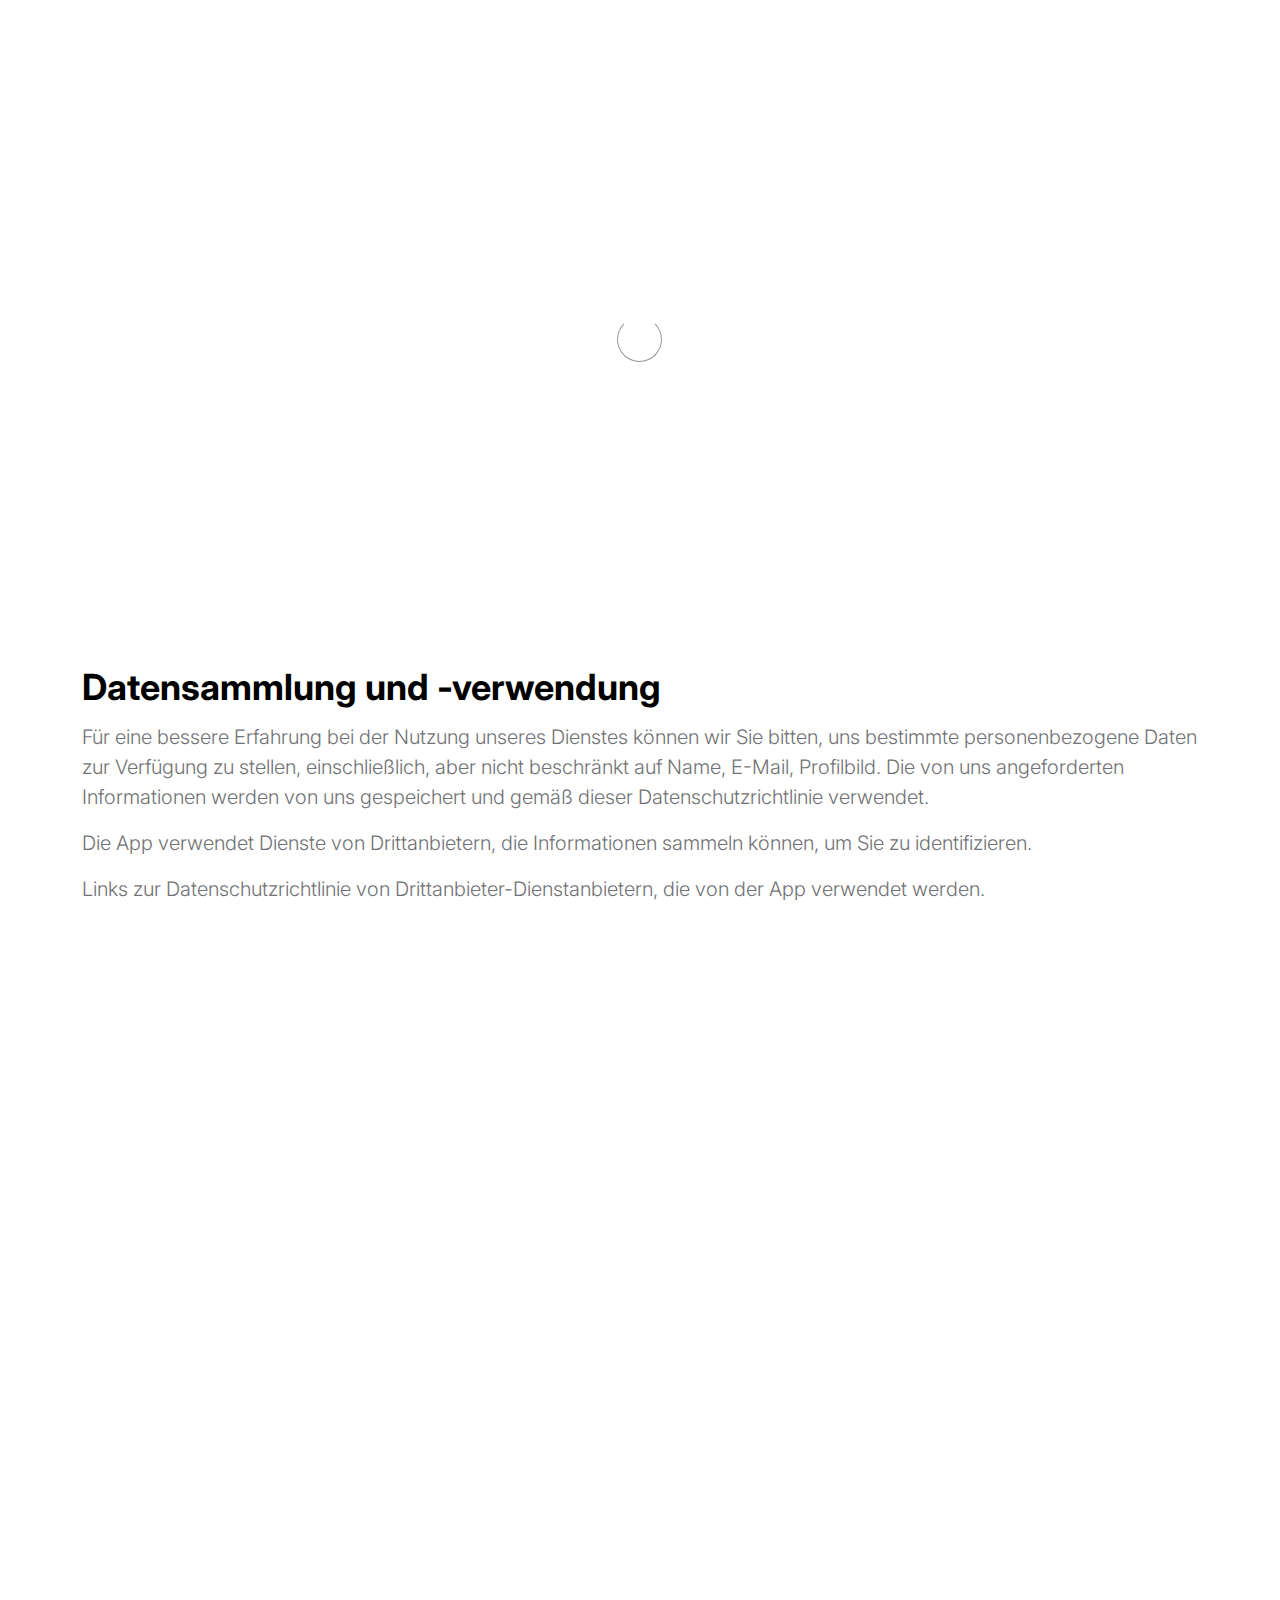
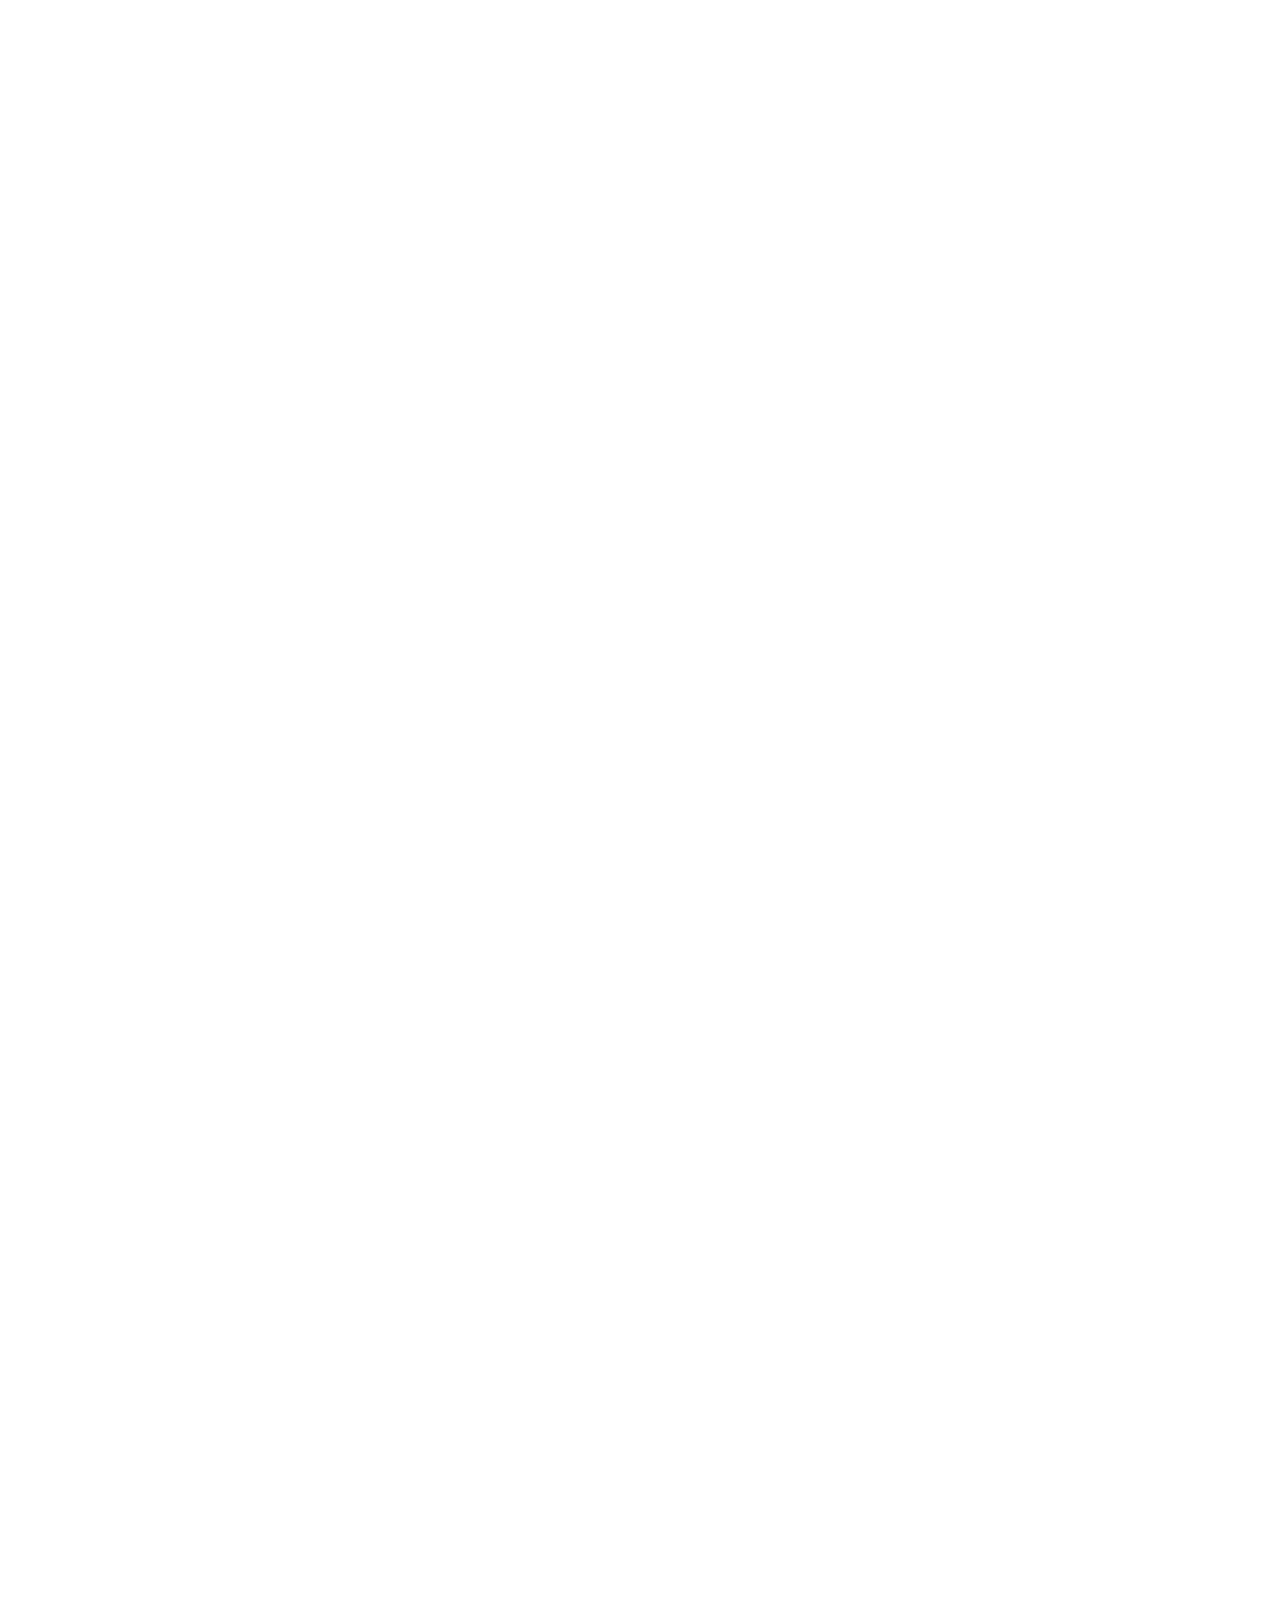
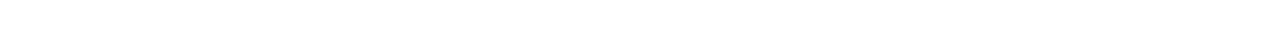
==== privacy-policy.html @ fa16208f "WIP" ====
<!DOCTYPE html>
<html dir="auto" lang="en">
    <head>
        <meta charset="utf-8">
        <meta name="viewport" content="width=device-width, initial-scale=1">

        <meta name="description" content="">
        <meta name="author" content="">

        <title>Zukunftspartner</title>

        <!-- CSS FILES -->
        <link rel="preconnect" href="https://fonts.googleapis.com">

        <link rel="icon" href="images/logo.png">

        <link rel="preconnect" href="https://fonts.gstatic.com" crossorigin>

        <link href="https://fonts.googleapis.com/css2?family=Inter:wght@100;300;400;700;900&display=swap" rel="stylesheet">

        <link href="css/bootstrap.min.css" rel="stylesheet">
        <link href="css/bootstrap-icons.css" rel="stylesheet">

        <link rel="stylesheet" href="css/slick.css"/>

        <link href="css/tooplate-little-fashion.css" rel="stylesheet">

    </head>
    
    <body>

        <section class="preloader">
            <div class="spinner">
                <span class="sk-inner-circle"></span>
            </div>
        </section>
    
        <nav class="navbar navbar-expand-lg">
            <div class="container">
                <button class="navbar-toggler" type="button" data-bs-toggle="collapse" data-bs-target="#navbarNav" aria-controls="navbarNav" aria-expanded="false" aria-label="Toggle navigation">
                    <span class="navbar-toggler-icon"></span>
                </button>

                <a class="navbar-brand" href="index.html">
                    <strong><span>Zukunftspartner</strong>
                </a>
                <div class="collapse navbar-collapse" id="navbarNav">
                    <ul class="navbar-nav mx-auto">
                        <li class="nav-item">
                            <a class="nav-link active" href="index.html">Startseite</a>
                        </li>

                        <li class="nav-item">
                            <a class="nav-link" href="#about">Über uns</a>
                        </li>

                        <li class="nav-item">
                            <a class="nav-link" href="#products">Produkte</a>
                        </li>

                        <li class="nav-item">
                            <a class="nav-link" href="#faq">FAQs</a>
                        </li>

                        <li class="nav-item">
                            <a class="nav-link" href="#contact">Kontakt</a>
                        </li>
                    </ul>
                </div>
            </div>
        </nav>

        <main>
            <article style="margin-top: 75px;" class="container additional-wrapper">
                <div class="page__content" style="padding: 20px 0px;">
                    <h1 style="text-align: left;" class="page__title">Datenschutzerklärung</h1>
                    <h3 id="by-using-the-redvid-app-you-agree-to-the-privacy-policy-given-here">Durch die Nutzung der Redvid-App stimmen Sie der hier bereitgestellten Datenschutzrichtlinie zu.</h3>
                    <p>Elmoiv hat die Redvid-App als werbefinanzierte App erstellt. Diese DIENSTLEISTUNG wird Ihnen von Elmoiv kostenlos zur Verfügung gestellt und ist für die Verwendung so, wie sie ist, gedacht.</p>
                    <p>Diese Seite wird verwendet, um Besucher über unsere Richtlinien in Bezug auf die Erfassung, Verwendung und Offenlegung personenbezogener Daten zu informieren, falls jemand beschließt, unseren Dienst zu nutzen.</p>
                    <p>Wenn Sie sich entscheiden, unseren Dienst zu nutzen, stimmen Sie der Erfassung und Verwendung von Informationen im Zusammenhang mit dieser Richtlinie zu. Die von uns gesammelten personenbezogenen Daten werden verwendet, um den Dienst bereitzustellen und zu verbessern. Wir werden Ihre Informationen nicht verwenden oder mit jemand anderem teilen, außer wie in dieser Datenschutzrichtlinie beschrieben.</p>
                    <p>Die in dieser Datenschutzrichtlinie verwendeten Begriffe haben die gleiche Bedeutung wie unsere Nutzungsbedingungen, die auf Redvid zugänglich sind, sofern in dieser Datenschutzrichtlinie nicht anders definiert.</p>
                    <h3 style="text-align: left;" id="information-collection-and-use">Datensammlung und -verwendung</h3>
                    <p>Für eine bessere Erfahrung bei der Nutzung unseres Dienstes können wir Sie bitten, uns bestimmte personenbezogene Daten zur Verfügung zu stellen, einschließlich, aber nicht beschränkt auf Name, E-Mail, Profilbild. Die von uns angeforderten Informationen werden von uns gespeichert und gemäß dieser Datenschutzrichtlinie verwendet.</p>
                    <p>Die App verwendet Dienste von Drittanbietern, die Informationen sammeln können, um Sie zu identifizieren.</p>
                    <p>Links zur Datenschutzrichtlinie von Drittanbieter-Dienstanbietern, die von der App verwendet werden.</p>
                    <ul>
                        <li><a href="https://www.google.com/policies/privacy/">Google Play-Dienste</a></li>
                        <li><a href="https://support.google.com/admob/answer/6128543?hl=en">AdMob</a></li>
                    </ul>
                    <h3 style="text-align: left;" id="log-data">Protokolldaten</h3>
                    <p>Wir möchten Sie darüber informieren, dass wir jedes Mal, wenn Sie unseren Dienst nutzen und im Falle eines Fehlers in der App, Daten und Informationen (über Produkte von Drittanbietern) auf Ihrem Telefon namens Protokolldaten sammeln. Diese Protokolldaten können Informationen wie die IP-Adresse Ihres Geräts, den Gerätenamen, die Betriebssystemversion, die Konfiguration der App bei der Nutzung unseres Dienstes, die Uhrzeit und das Datum Ihrer Nutzung des Dienstes sowie andere Statistiken enthalten.</p>
                    <h3 style="text-align: left;" id="cookies">Cookies</h3>
                    <p>Cookies sind Dateien mit einer geringen Menge an Daten, die häufig als anonyme eindeutige Identifikatoren verwendet werden. Diese werden von den Websites, die Sie besuchen, an Ihren Browser gesendet und in den internen Speicher Ihres Geräts gespeichert.</p>
                    <p>Dieser Dienst verwendet diese "Cookies" nicht explizit. Die App kann jedoch Code und Bibliotheken von Drittanbietern verwenden, die "Cookies" verwenden, um Informationen zu sammeln und ihre Dienste zu verbessern. Sie haben die Möglichkeit, diese "Cookies" zu akzeptieren oder abzulehnen und zu wissen, wann ein "Cookie" an Ihr Gerät gesendet wird. Wenn Sie sich dafür entscheiden, unsere "Cookies" abzulehnen, können Sie möglicherweise einige Teile dieses Dienstes nicht nutzen.</p>
                    <h3 style="text-align: left;" id="service-providers">Dienstanbieter</h3>
                    <p>Wir können Unternehmen und Einzelpersonen für folgende Zwecke beschäftigen:</p>
                    <ul>
                        <li>Unseren Dienst erleichtern;</li>
                        <li>Den Dienst in unserem Auftrag bereitzustellen;</li>
                        <li>Dienstleistungen im Zusammenhang mit dem Dienst erbringen; oder</li>
                        <li>Uns bei der Analyse unterstützen, wie unser Dienst genutzt wird.</li>
                    </ul>
                    <p>Wir möchten Benutzer dieses Dienstes darauf hinweisen, dass diese Drittanbieter Zugriff auf Ihre persönlichen Daten haben. Der Grund ist, die ihnen von uns zugewiesenen Aufgaben in unserem Namen zu erfüllen. Sie sind jedoch verpflichtet, die Informationen nicht weiterzugeben oder für andere Zwecke zu verwenden.</p>
                    <h3 style="text-align: left;" id="security">Sicherheit</h3>
                    <p>Wir schätzen Ihr Vertrauen, uns Ihre persönlichen Daten zur Verfügung zu stellen, daher bemühen wir uns, kommerziell akzeptable Mittel zu verwenden, um sie zu schützen. Bitte beachten Sie jedoch, dass kein Übertragungsweg über das Internet oder die elektronische Speicherung zu 100 % sicher und zuverlässig ist, und wir können keine absolute Sicherheit garantieren.</p>
                    <h3 style="text-align: left;" id="links-to-other-sites">Links zu anderen Websites</h3>
                    <p>Dieser Dienst kann Links zu anderen Websites enthalten. Wenn Sie auf einen Link eines Drittanbieters klicken, werden Sie zu dieser Website weitergeleitet. Beachten Sie, dass diese externen Websites nicht von uns betrieben werden. Daher empfehlen wir Ihnen dringend, die Datenschutzrichtlinie dieser Websites zu überprüfen. Wir haben keine Kontrolle und übernehmen keine Verantwortung für den Inhalt, die Datenschutzrichtlinien oder die Praktiken solcher Websites oder Dienste von Drittanbietern.</p>
                    <h3 style="text-align: left;" id="childrens-privacy">Datenschutz für Kinder</h3>
                    <p>Diese Dienste sind nicht für Personen unter 13 Jahren gedacht. Wir sammeln nicht wissentlich personenbezogene Daten von Kindern unter 13 Jahren. Sollten wir feststellen, dass ein Kind unter 13 Jahren uns personenbezogene Daten zur Verfügung gestellt hat, werden wir diese Informationen umgehend von unseren Servern löschen. Wenn Sie Eltern oder Erziehungsberechtigte sind und wissen, dass Ihr Kind uns personenbezogene Daten zur Verfügung gestellt hat, kontaktieren Sie uns bitte, damit wir die erforderlichen Maßnahmen ergreifen können.</p>
                    <h3 style="text-align: left;" id="changes-to-this-privacy-policy">Änderungen dieser Datenschutzrichtlinie</h3>
                    <p>Wir können unsere Datenschutzrichtlinie von Zeit zu Zeit aktualisieren. Daher empfehlen wir, diese Seite regelmäßig auf Änderungen zu überprüfen. Wir werden Sie über Änderungen informieren, indem wir die neue Datenschutzrichtlinie auf dieser Seite veröffentlichen.</p>
                    <p>Diese Richtlinie ist ab dem 13. November 2021 wirksam.</p>
                    <h3 style="text-align: left;" id="contact-us">Kontaktiere uns</h3>
                    <p>Wenn Sie Fragen oder Anregungen zu unserer Datenschutzrichtlinie haben, können Sie uns gerne unter <a href="mailto:zukunfts_partner@gmail.com">zukunfts_partner@gmail.com</a> kontaktieren.</p>
                </div>
            </article>
        </main>

        <footer class="site-footer">
            <div class="container">
                <div class="row">
        
                    <div class="col-lg-3 col-10 me-auto mb-4">
                        <h4 class="text-white mb-3"><a href="index.html">Zukunftspartner</a></h4>
                        <p style="font-size: 18px;">Willkommen an der Spitze der digitalen Innovation. Willkommen in unserer Spieleentwicklungsfamilie</p>
                    </div>
        
                    <div class="col-lg-5 col-8">
                        <h5 class="text-white mb-3">Sitemap</h5>
        
                        <ul class="footer-menu d-flex flex-wrap">
                            <li class="footer-menu-item"><a href="index.html#about" class="footer-menu-link">Über uns</a></li>
        
                            <li class="footer-menu-item"><a href="index.html#products" class="footer-menu-link">Produkte</a></li>
        
                            <li class="footer-menu-item"><a href="terms-of-use.html" class="footer-menu-link">Nutzungsbedingungen</a></li>
        
                            <li class="footer-menu-item"><a href="index.html#faq" class="footer-menu-link">FAQs</a></li>
        
                            <li class="footer-menu-item"><a href="index.html#contact" class="footer-menu-link">Kontakt</a></li>
                        </ul>
                    </div>
        
                    <div class="col-lg-3 col-4">
                        <h5 class="text-white mb-3">Standort</h5>
        
                        <p style="font-size: 18px;">
                            Günzenenstrasse 22, 3612 Steffisburg, Switzerland
                        </p>
                    </div>
        
                </div>
            </div>
        </footer>

        <!-- JAVASCRIPT FILES -->
        <script src="js/jquery.min.js"></script>
        <script src="js/bootstrap.bundle.min.js"></script>
        <script src="js/Headroom.js"></script>
        <script src="js/jQuery.headroom.js"></script>
        <script src="js/slick.min.js"></script>
        <script src="js/custom.js"></script>
        <script src="js/cookiebanner.js"></script>
        <script src="js/contact-form.js"></script>
    </body>
</html>
---- css/tooplate-little-fashion.css ----
:root {
  --white-color:                #FFFFFF;
  --primary-color:              #683bb9;
  --section-bg-color:           #f0f8ff;
  --dark-color:                 #000000;
  --grey-color:                 #d0d1d1;
  --p-color:                    #717275;

  --body-font-family:           'Inter', sans-serif;

  --h5-font-size:               24px;
  --p-font-size:                20px;
  --copyright-text-font-size:   16px;
  --product-link-font-size:     14px;
  --custom-link-font-size:      12px;

  --font-weight-thin:           100;
  --font-weight-light:          300;
  --font-weight-normal:         400;
  --font-weight-bold:           700;
  --font-weight-black:          900;
}

body,
html {
  height: 100%;
  overflow-x: hidden;
}

html {
  scroll-behavior: smooth;
}

@media screen and (prefers-reduced-motion: reduce) {
  html {
    scroll-behavior: auto;
  }
}

body {
    background: var(--white-color);
    font-family: var(--body-font-family);    
    position: relative;
}

/*---------------------------------------
  TYPOGRAPHY               
-----------------------------------------*/

h2,
h3,
h4,
h5,
h6 {
  color: var(--dark-color);
  line-height: inherit;
}

h1,
h2,
h3,
h4,
h5,
h6 {
  font-weight: var(--font-weight-bold);
}

h1,
h2 {
  font-weight: var(--font-weight-black);
}

h1 {
  font-size: 64px;
  line-height: normal;
}

h2 {
  font-size: 42px;
}

h3 {
  font-size: 36px;
}

h4 {
  font-size: 32px;
}

h5 {
  font-size: 24px;
}

h6 {
  font-size: 20px;
}

p {
  color: var(--p-color);
  font-size: var(--p-font-size);
  font-weight: var(--font-weight-light);
}

a, 
button {
  touch-action: manipulation;
  transition: all 0.3s;
}

a {
  color: var(--p-color);
  text-decoration: none;
}

a:hover {
  color: var(--primary-color);
}

.text-primary {
  color: var(--primary-color) !important;
}

::selection {
  background: var(--primary-color);
  color: var(--white-color);
}

/*---------------------------------------
  CUSTOM LINK               
-----------------------------------------*/
.custom-link {
  color: var(--p-color);
  font-size: var(--custom-link-font-size);
  font-weight: var(--font-weight-bold);
  text-transform: uppercase;
  position: relative;
}

.custom-link i {
  position: absolute;
  opacity: 0;
  bottom: 0;
  left: 100%;
  transition: all 0.3s;
  line-height: normal;
}

.custom-link:hover i {
  opacity: 1;
  left: 101%;
}

.lead {
  font-size: 1.5rem;
  font-weight: var(--font-weight-thin);
}

b,
strong {
  font-weight: var(--font-weight-bold);
}

/*---------------------------------------
  PRE LOADER               
-----------------------------------------*/
.preloader {
  position: fixed;
  top: 0;
  left: 0;
  width: 100%;
  height: 100%;
  z-index: 99999;
  display: flex;
  flex-flow: row nowrap;
  justify-content: center;
  align-items: center;
  background: none repeat scroll 0 0 var(--white-color);
}

.spinner {
  border: 1px solid transparent;
  border-radius: 5px;
  position: relative;
}

.spinner::before {
  content: '';
  box-sizing: border-box;
  position: absolute;
  top: 50%;
  left: 50%;
  width: 45px;
  height: 45px;
  margin-top: -10px;
  margin-left: -23px;
  border-radius: 50%;
  border: 1px solid #959595;
  border-top-color: var(--white-color);
  animation: spinner .9s linear infinite;
}

@keyframes spinner {
  to {transform: rotate(360deg);}
}

/*---------------------------------------
  CUSTOM BUTTON & ICON              
-----------------------------------------*/
.custom-btn {
  background: var(--dark-color);
  border-radius: 50px;
  color: var(--white-color);
  font-size: var(--copyright-text-font-size);
  text-transform: uppercase;
  padding: 16.50px 20px;
}

.social-btn {
  background: transparent;
  border: 1px solid var(--grey-color);
  color: var(--dark-color);
  text-transform: none;
}

.social-btn:hover {
  border-color: transparent;
}

.cart-form-select {
  border-radius: 0;
  padding-top: 15px;
  padding-bottom: 15px;
}

.cart-btn {
  border-radius: 0;
  width: 100%;
  font-size: var(--product-link-font-size);
}

.custom-btn:hover,
.slick-slideshow .custom-btn:hover {
  background: var(--primary-color);
  color: var(--white-color);
}

.custom-icon {
  color: var(--p-color);
  font-size: 24px;
}

.custom-icon {
  display: inline-block;
  vertical-align: middle;
}

.bi-bag.custom-icon {
  font-size: 17px;
}

.featured-icon {
  color: var(--grey-color);
  font-size: 52px;
}

/*---------------------------------------
  DIV SEPARATOR               
-----------------------------------------*/
.div-separator {
  position: relative;
}

.div-separator::before {
  content: "";
  height: 1px;
  background: var(--grey-color);
  display: block;
  width: 100%;
}

.div-separator span {
  position: absolute;
  top: 50%;
  margin-left: -22.5px;
  left: 50%;
  text-align: center;
  background: var(--white-color);
  margin-top: -11px;
  color: var(--dark-color);
  font-weight: var(--font-weight-bold);
  font-size: 14px;
  width: 35px;
  text-transform: uppercase;
}

/*---------------------------------------
  FULL IMAGE               
-----------------------------------------*/
.full-image-img {
  display: block;
  position: absolute;
  z-index: -1;
  right: 0;
  width: 100%;
  bottom: -120px;
  min-width: 650px;
}

@media (min-width: 1600px) {
  .full-image-img {
    bottom: -200px;
  }
}

/*---------------------------------------
  NAVIGATION               
-----------------------------------------*/
.navbar {
  background: var(--white-color);
  position: fixed;
  top: 0;
  right: 0;
  left: 0;
  padding: 25px 0;
  z-index: 2;
  will-change: transform;
  transition: transform 300ms linear;
}

.navbar span, h2 span, h4 span {
	color: var(--primary-color);
}

.navbar.headroom--not-top {
  padding: 20px 0;
}

.headroom--pinned {
  transform: translate(0, 0);
}

.headroom--unpinned {
  transform: translate(0, -150%);
}

.navbar-brand {
  color: var(--dark-color);
  font-size: 24px;
  font-weight: var(--font-weight-light);
  margin: 0;
  padding: 0;
}

.navbar-expand-lg .navbar-nav .nav-link {
  display: inline-block;
  padding: 0;
  margin-right: 1.5rem;
  margin-left: 1.5rem;
}

.nav-link {
  color: var(--p-color);
  font-size: 16px;
  position: relative;
}

.navbar .nav-link::after {
  position: absolute;
  top: 100%;
  left: 0;
  width: 100%;
  height: 2px;
  background: var(--grey-color);
  content: '';
  opacity: 0;
  -webkit-transition: opacity 0.3s, -webkit-transform 0.3s;
  -moz-transition: opacity 0.3s, -moz-transform 0.3s;
  transition: opacity 0.3s, transform 0.3s;
  -webkit-transform: translateY(10px);
  -moz-transform: translateY(10px);
  transform: translateY(10px);
}

.navbar .nav-link.active::after, 
.navbar .nav-link:hover::after {
  opacity: 1;
  -webkit-transform: translateY(0px);
  -moz-transform: translateY(0px);
  transform: translateY(0px);
}

.navbar .nav-link.active,
.navbar .nav-link:hover {
  color: var(--primary-color);
}

.nav-link:focus, 
.nav-link:hover {
  color: var(--p-color);
}

.navbar-toggler {
  border: 0;
  padding: 0;
  cursor: pointer;
  margin: 0;
  width: 30px;
  height: 35px;
  outline: none;
}

.navbar-toggler:focus {
  outline: none;
  box-shadow: none;
}

.navbar-toggler[aria-expanded="true"] .navbar-toggler-icon {
  background: transparent;
}

.navbar-toggler[aria-expanded="true"] .navbar-toggler-icon:before,
.navbar-toggler[aria-expanded="true"] .navbar-toggler-icon:after {
  transition: top 300ms 50ms ease, -webkit-transform 300ms 350ms ease;
  transition: top 300ms 50ms ease, transform 300ms 350ms ease;
  transition: top 300ms 50ms ease, transform 300ms 350ms ease, -webkit-transform 300ms 350ms ease;
  top: 0;
}

.navbar-toggler[aria-expanded="true"] .navbar-toggler-icon:before {
  transform: rotate(45deg);
}

.navbar-toggler[aria-expanded="true"] .navbar-toggler-icon:after {
  transform: rotate(-45deg);
}

.navbar-toggler .navbar-toggler-icon {
  background: var(--dark-color);
  transition: background 10ms 300ms ease;
  display: block;
  width: 30px;
  height: 2px;
  position: relative;
}

.navbar-toggler .navbar-toggler-icon::before,
.navbar-toggler .navbar-toggler-icon::after {
  transition: top 300ms 350ms ease, -webkit-transform 300ms 50ms ease;
  transition: top 300ms 350ms ease, transform 300ms 50ms ease;
  transition: top 300ms 350ms ease, transform 300ms 50ms ease, -webkit-transform 300ms 50ms ease;
  position: absolute;
  right: 0;
  left: 0;
  background: var(--dark-color);
  width: 30px;
  height: 2px;
  content: '';
}

.navbar-toggler .navbar-toggler-icon:before {
  top: -8px;
}

.navbar-toggler .navbar-toggler-icon:after {
  top: 8px;
}

/*---------------------------------------
  SITE HEADER              
-----------------------------------------*/
.site-header {
  background-color: var(--section-bg-color);
  position: relative;
  overflow: hidden;
  margin-top: 86px;
}

.site-header.section-padding {
  padding-top: 7rem;
  padding-bottom: 7rem;
}

.site-header.section-padding-img {
  padding-top: 10rem;
  padding-bottom: 10rem;
}

.header-image {
  position: absolute;
  top: 0;
  right: 0;
  width: 50%;
  height: 100%;
  object-fit: cover;
}

/*---------------------------------------
  SLICK SLIDESHOW               
-----------------------------------------*/
@media (min-width: 992px) {
  .slick-slideshow {
    height: 100vh;
  }
}

.slick-slideshow {
  margin-top: 86px;
}

.slick-title {
  color: var(--white-color);
  @media (max-width: 520px) {
    display: none;
  }
}

.slick-bottom .lead {
    @media (max-width: 520px) {
        display: none;
    }
}

.slick-custom {
  position: relative;
}

.slick-custom img {
  width: 100%;
  object-fit: cover;
}

.slick-bottom {
  background: linear-gradient(to top, var(--dark-color), transparent 90%);
  position: absolute;
  z-index: 2;
  bottom: 0;
  right: 0;
  left: 0;
  width: 100%;
  height: 100%;
}

.slick-bottom .container {
  position: absolute;
  top: 40%;
  left: 50%;
  transform: translate(-50%, -40%);
}

.slick-overlay {
  background: linear-gradient(to top, #000, transparent 120%);
  position: absolute;
  top: 0;
  right: 0;
  bottom: 0;
  left: 0;
}

.slick-slideshow .custom-btn {
  font-weight: var(--font-weight-bold);
  display: inline-block;
  padding-right: 32px;
  padding-left: 32px;
}

@media (min-width: 576px) {
  .slick-slideshow .slick-dots {
    max-width: 540px;
  }
}

@media (min-width: 768px) {
  .slick-slideshow .slick-dots {
    max-width: 720px;
  }
}

@media (min-width: 992px) {
  .slick-slideshow .slick-dots {
    max-width: 960px;
  }
}

@media (min-width: 1200px) {
  .slick-slideshow .slick-dots {
    max-width: 1140px;
  }
}

@media (min-width: 1400px) {
  .slick-slideshow .slick-dots {
    max-width: 1320px;
  }
}

.slick-slideshow .slick-dots {
  position: absolute;
  z-index: 2;
  top: 50%;
  left: 0;
  right: 0;
  transform: translate(0, -50%);
  margin: 0 auto;
  padding: 0;
}

.slick-slideshow .slick-dots li {
  background: transparent;
  border: 5px solid rgba(255, 255, 255, 0.35);
  border-radius: 100%;
  display: block;
  width: 30px;
  height: 30px;
  margin: 10px;
  padding: 5px;
  margin-left: auto;
  cursor: pointer;
}

.slick-slideshow .slick-dots button {
  background: transparent;
  border: none;
  color: transparent;
  display: block;
  width: 100%;
  height: 0;
  margin: 0;
  padding: 0;
  outline: none;
  height: 0;
}

.slick-slideshow .slick-dots li:hover,
.slick-slideshow .slick-dots .slick-active {
  background: var(--white-color);
}

/*---------------------------------------
  CUSTOM CIRCLE IMAGES               
-----------------------------------------*/

.custom-circle-image {
  border-radius: 100px;
  width: 55px;
  height: 55px;
}

.custom-circle-image.team-image {
  width: 85px;
  height: 85px;
}

/*---------------------------------------
  TESTIMONIAL               
-----------------------------------------*/
.slick-testimonial .slick-list,
.slick-testimonial .slick-track {
  height: 100%;
}

.slick-testimonial {
  margin: auto;
}

.slick-testimonial-caption {
  quotes: '❝' '❞';
  position: relative;
  padding: 5rem 7rem;
}

.slick-testimonial-caption::before {
  content: open-quote;
  display: inline-block;
  color: var(--primary-color);
  font-family: auto;
  font-size: 100px;
  height: 0;
  position: absolute;
  top: 0;
  left: 0;
}

.slick-testimonial .slick-dots {
  text-align: center;
}

.slick-testimonial .slick-dots li {
  background: var(--grey-color);
  display: inline-block;
  vertical-align: top;
  width: 16%;
  height: 1px;
}

.slick-testimonial .slick-dots button {
  background: transparent;
  border: none;
  color: transparent;
  display: block;
  width: 100%;
  height: 0;
  margin: 0;
  padding: 0;
}

.slick-testimonial .slick-dots li:hover,
.slick-testimonial .slick-dots .slick-active {
  background: var(--dark-color);
}

/*---------------------------------------
  SECTION               
-----------------------------------------*/
section {
  content-visibility: auto;
  contain-intrinsic-size: 700px;
}

.section-padding {
  padding-top: 7rem;
  padding-bottom: 7rem;
}

.featured {
  background: var(--section-bg-color);
}

/*---------------------------------------
  ABOUT               
-----------------------------------------*/
.about .nav-pills .nav-item {
  width: 100%;
}

.about .nav-pills .nav-link {
  color: var(--grey-color);
  font-size: 18px;
  font-weight: var(--font-weight-bold);
  border-left: 1px solid var(--grey-color);
  border-radius: 0;
  padding-right: 0;
}

.about .nav-pills .nav-link:hover,
.about .nav-pills .nav-link.active, 
.about .nav-pills .show>.nav-link {
  background: transparent;
  border-left-color: var(--primary-color);
  color: var(--primary-color);
}

/*---------------------------------------
  FAQ ACCORDION               
-----------------------------------------*/
.accordion-item {
  background-color: transparent;
  border-top: 0;
  border-right: 0;
  border-left: 0;
}

.accordion-button {
  background-color: transparent;
  box-shadow: none;
}

.accordion-button:not(.collapsed) {
  background: transparent;
  box-shadow: none;
}

button:focus:not(:focus-visible) {
  border-color: transparent;
  box-shadow: none;
}

.accordion-body {
  border-top: 1px solid rgba(0,0,0,.125);
}

.accordion-button {
  font-size: 1.5rem;
  font-weight: var(--font-weight-normal);
  padding-top: 1.5rem;
  padding-right: 0;
  padding-bottom: 1.5rem;
  padding-left: 0;
}

.accordion-body {
  padding: 2rem 0;
}

/*---------------------------------------
  TEAM MEMBERS               
-----------------------------------------*/
.team {
  background: var(--grey-color);
}

.team-thumb {
  background: var(--white-color);
  position: relative;
  border-radius: .25rem;
  padding: 42px 32px;
}

.team-info {
  width: 100%;
}

.custom-modal-btn {
  background: var(--grey-color);
  color: var(--white-color);
  position: absolute;
  top: 0;
  right: 0;
  bottom: 0;
  margin: auto 32px;
  width: 42px;
  height: 42px;
}

.modal-body {
  padding: 4rem;
}

.modal-header {
  padding-top: 7rem;
  padding-bottom: 5rem;
}

.modal-header .btn-close {
  position: absolute;
  top: 0;
  right: 0;
  font-size: 24px;
  margin: 32px;
}

#cart-modal .modal-header .btn-close {
  z-index: 2;
  margin: 22px;
}

#cart-modal .modal-header {
  border-bottom: 0;
  padding: 0;
}

#cart-modal .modal-footer {
  padding: 2rem 4rem;
}

/*---------------------------------------
  SKILL - PROGRESS BAR               
-----------------------------------------*/
.skill-thumb strong {
  display: inline-block;
  margin-bottom: 6px;
}

.skill-thumb span {
  color: var(--dark-color);
  font-size: 24px;
  font-weight: var(--font-weight-bold);
}

.skill-thumb .progress {
  background: var(--white-color);
  box-shadow: none;
  border-radius: 100px;
  height: 1px;
  margin-bottom: 16px;
}

.skill-thumb .progress .progress-bar-primary {
  background: var(--grey-color);
}

/*---------------------------------------
  PRODUCT               
-----------------------------------------*/
.front-product {
  background: var(--section-bg-color);
}

.product-thumb {
  background: var(--white-color);
  position: relative;
  transition: all 0.5s ease-out;
}

.product-image {
  transition: all 0.5s ease-out;
}

.product-thumb:hover .product-image {
  box-shadow: 0 1rem 3rem rgba(0,0,0,.175);
}

.product-top {
  position: absolute;
  top: 0;
  right: 0;
  left: 0;
  margin: 20px;
}

.product-info {
  padding: 30px 20px;
}

.product-description,
.product-cart-thumb {
  padding: 0 20px;
}

.product-icon {
  color: var(--white-color);
}

.product-title-link {
  color: var(--dark-color);
}

.product-additional-link {
  display: inline-block;
  vertical-align: top;
  font-size: var(--product-link-font-size);
  margin-top: 32px;
  margin-right: 12px;
}

.product-alert {
  background: var(--white-color);
  color: var(--p-color);
  font-size: var(--custom-link-font-size);
  font-weight: var(--font-weight-bold);
  padding: 3px 10px;
}

.product-p {
  font-size: var(--product-link-font-size);
}

.view-all {
  text-transform: uppercase;
  color: var(--p-color);
  font-size: 13px;
  font-weight: var(--font-weight-bold);
  border-bottom: 2px solid var(--grey-color);
  padding-bottom: 6px;
}

/*---------------------------------------
  CONTACT              
-----------------------------------------*/
.contact-info {
  padding: 40px;
}

.contact-form .form-control {
  border-color: var(--grey-color);
  font-weight: var(--font-weight-normal);
}

.form-floating>label {
  color: var(--grey-color);
  font-weight: var(--font-weight-normal);
}

.contact-form button[type='submit'] {
  background: var(--dark-color);
  border: none;
  border-radius: 100px;
  color: var(--white-color);
  font-weight: var(--font-weight-bold);
  text-transform: uppercase;
  padding: 16px;
}

.contact-form button[type='submit']:hover {
  background: var(--primary-color);
}

/*---------------------------------------
  SITE FOOTER               
-----------------------------------------*/
.site-footer {
  background: var(--dark-color);
  padding-top: 5rem;
  padding-bottom: 5rem;
}

.footer-menu {
  margin: 0;
  padding: 0;
}

.footer-menu-item {
  display: block;
  width: 50%;
}

.footer-menu-link {
  color: #6c757d;
  font-weight: var(--font-weight-light);
  display: inline-block;
  vertical-align: top;
  margin-top: 4px;
  margin-bottom: 4px;
}

.site-footer .social-icon-link {
  margin-top: 4px;
}

.site-footer .social-icon-link:hover,
.footer-menu-link:hover {
  color: var(--white-color);
}

.copyright-text {
  font-size: var(--copyright-text-font-size);
}

/*---------------------------------------
  SOCIAL ICON               
-----------------------------------------*/
.social-icon {
  margin: 0;
  padding: 0;
}

.social-icon li {
  list-style: none;
  display: inline-block;
  vertical-align: top;
}

.social-icon-link {
  color: #6c757d;
  font-size: 1rem;
  display: inline-block;
  vertical-align: top;
  margin-bottom: 4px;
  margin-right: 15px;
}

.social-icon-link:hover {
  color: var(--primary-color);
}

/*---------------------------------------
  RESPONSIVE STYLES               
-----------------------------------------*/
@media screen and (max-width: 1200px) {
  h1 {
    font-size: 62px;
  }
}

@media screen and (max-width: 991px) {
  h1 {
    font-size: 42px;
    margin-bottom: 0;
  }

  h2 {
    font-size: 36px;
  }

  h3 {
    font-size: 32px;
  }

  h4 {
    font-size: 28px;
  }

  h5 {
    font-size: 24px;
  }

  h6 {
    font-size: 20px;
  }

  .lead {
    font-size: 16px;
  }

  .navbar-expand-lg .navbar-nav .nav-link {
    margin-top: 1rem;
  }

  .site-header {
    background-position: bottom;
  }

  #cart-modal .modal-header .btn-close {
    margin: 22px 14px;
  }

  .custom-btn {
    font-size: 14px;
    padding: 13.5px 20px;
  }

  .slick-slideshow .custom-btn {
    padding-right: 27px;
    padding-left: 27px;
  }

  .social-login,
  .div-separator {
    width: 75% !important;
  }

  #cart-modal .modal-footer .row {
    width: 100% !important;
  }

  .site-header.section-padding,
  .section-padding {
    padding-top: 4rem;
    padding-bottom: 4rem;
  }

  .site-header-image.section-padding {
    padding-bottom: 0;
  }

  .header-info {
    padding-top: 50px;
    padding-bottom: 100px;
  }

  .header-image {
    position: relative;
    top: auto;
    bottom: 0;
    left: 0;
    width: auto;
    height: auto;
  }

  .slick-testimonial-caption {
    padding: 6rem 3rem 4rem 3rem;
  }

  .slick-slideshow .slick-dots li {
    width: 25px;
    height: 25px;
  }

  .modal-header {
    padding-top: 6rem;
    padding-bottom: 2rem;
  }

  .modal-body {
    padding: 2rem;
  }

  #cart-modal .modal-footer {
    padding-right: 0;
    padding-left: 0;
  }

  #cart-modal .modal-body {
    padding: 4rem 2rem 2rem 2rem;
  }

  .full-image-img {
    bottom: 0;
  }
}

/* Cookie banner */

/* Google Fonts - Poppins */
@import url("https://fonts.googleapis.com/css2?family=Poppins:wght@300;400;500;600&display=swap");

.cookie-wrapper {
  position: fixed;
  bottom: 0px;
  right: 0;
  width: 40%;
  background: #fff;
  padding: 15px 25px 22px;
  transition: right 0.3s ease;
  box-shadow: 0 5px 10px rgb(0, 0, 0);
  z-index: 999;

  @media (max-width: 560px){
    width: 100%;
  }
}
.cookie-wrapper .show {
  right: 20px;
}

.hidden {
    display: none;
}
header i {
  color: #683bb9;
  text-align: center;
  font-size: 32px;
}
header h2 {
  color: #683bb9;
  font-weight: 500;
}
.data {
    text-align: center;
}
.data p a {
  color: #683bb9;
  text-decoration: none;
  text-align: center !important;
}
.data p a:hover {
  text-decoration: underline;
}
.buttons {
    padding: 20px 0px;
    text-align: center;
}
.buttons .cookie-button {
  border: 2px solid #683bb9;
  color: #fff;
  padding: 8px 0;
  border-radius: 10px;
  background: #683bb9;
  cursor: pointer;
  width: calc(100% / 2 - 10px);
  transition: all 0.2s ease;
  max-width: 150px;
}
.buttons #acceptBtn:hover {
  background-color: transparent;
  color: #683bb9;
}
#declineBtn {
  background-color: #fff;
  color: #683bb9;
}
#declineBtn:hover {
  background-color: #683bb9;
  color: #fff;
}
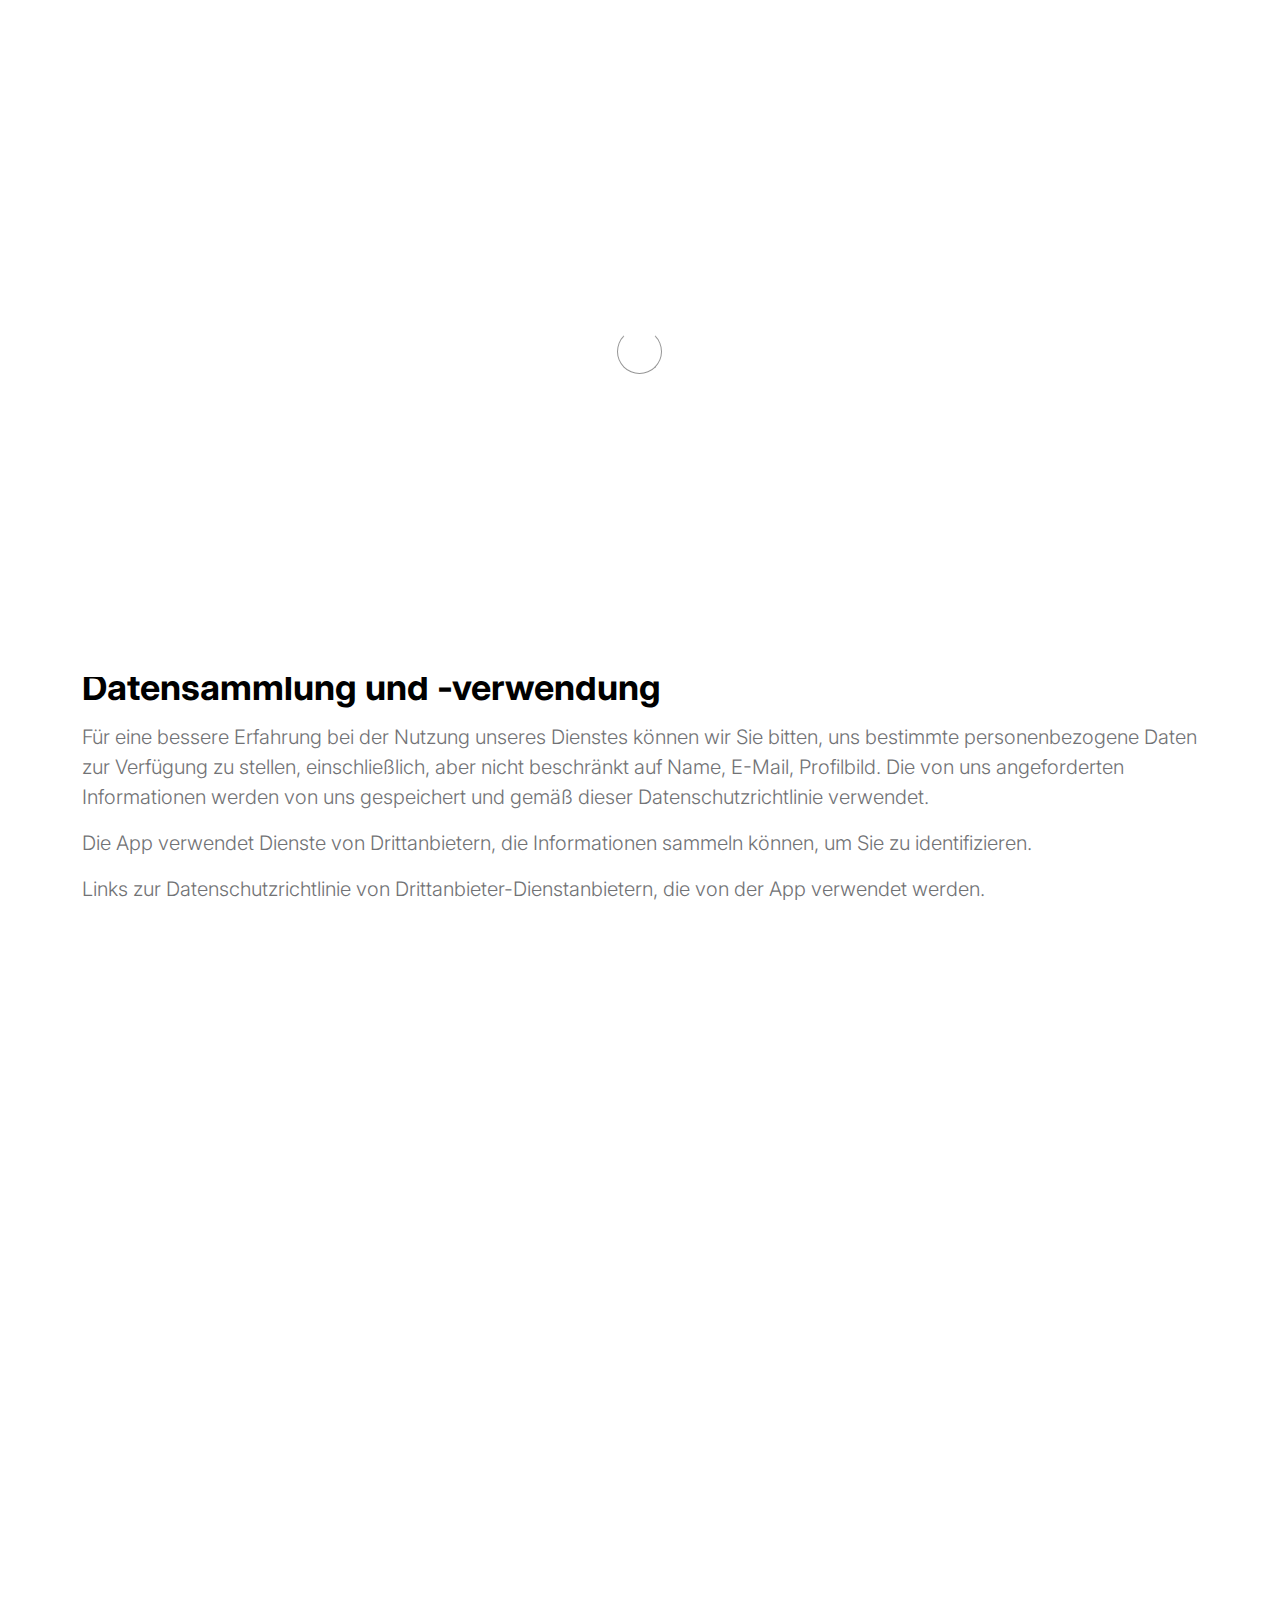
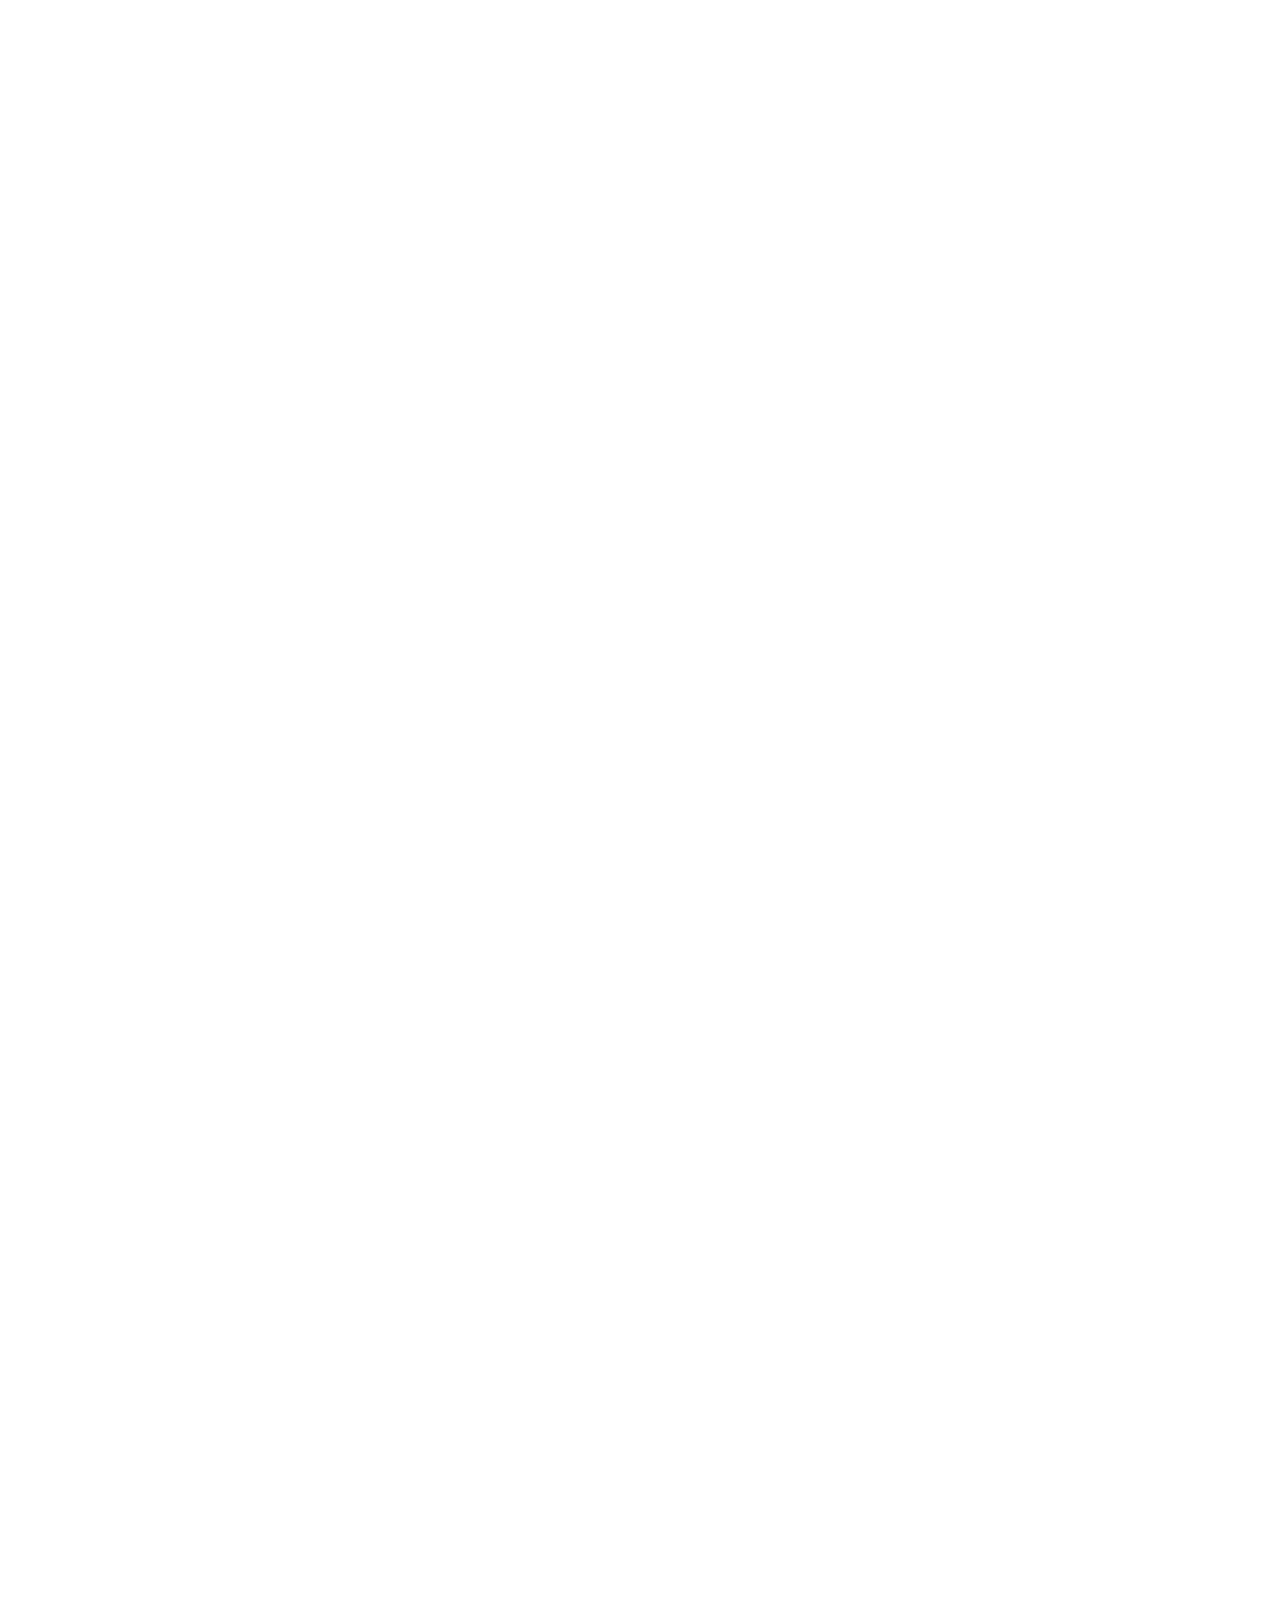
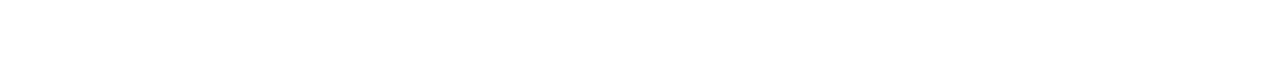
==== commit 2c536323: "WIP" ====
--- a/privacy-policy.html
+++ b/privacy-policy.html
@@ -123,7 +123,8 @@
         
                     <div class="col-lg-3 col-10 me-auto mb-4">
                         <h4 class="text-white mb-3"><a href="index.html">Zukunftspartner</a></h4>
-                        <p style="font-size: 18px;">Willkommen an der Spitze der digitalen Innovation. Willkommen in unserer Spieleentwicklungsfamilie</p>
+                        <p style="font-size: 18px;">Partner der Zukunft
+Willkommen an der vordersten Front der digitalen Innovation. Willkommen in unserer consult-Familie</p>
                     </div>
         
                     <div class="col-lg-5 col-8">
